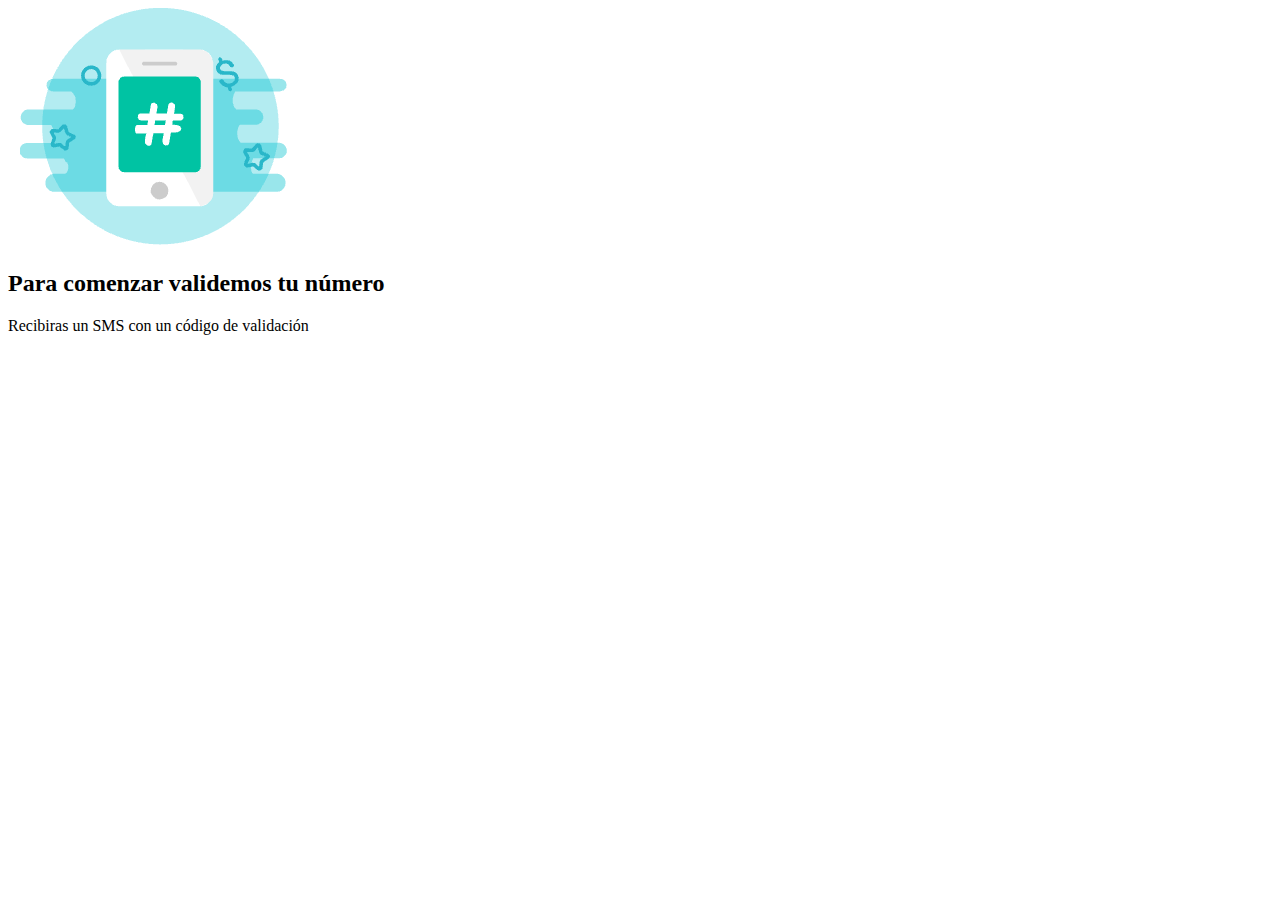
==== assets/views/vista2.html @ ec4abab6 "agregando materialize y un carrusel" ====
<!DOCTYPE html>
<html>
<head>
	<title>yap</title>
	<link rel="stylesheet" type="text/css" href="../static/materialize-css/dist/css/materialize.min.css">
</head>
<body>
<div class="container">
	<div class="row">
	<div class="col s12">
		<img src="../img/phone.png">
	</div>
	
	</div>
	<div class="row">
		<div class="col s12">
			<h2>Para comenzar validemos tu número</h2>
		</div>
	</div>
	<div class="row">
		<div class="col s12">
			<p>Recibiras un SMS con un código de validación</p>
		</div>
	</div>
</div>
<script type="text/javascript" src="static/jquery/dist/jquery.min.js"></script>
<script type="text/javascript" src="static/materialize-css/dist/js/materialize.min.js"></script>
<script type="text/javascript" src="static/js/main.js"></script>
</body>
</html>
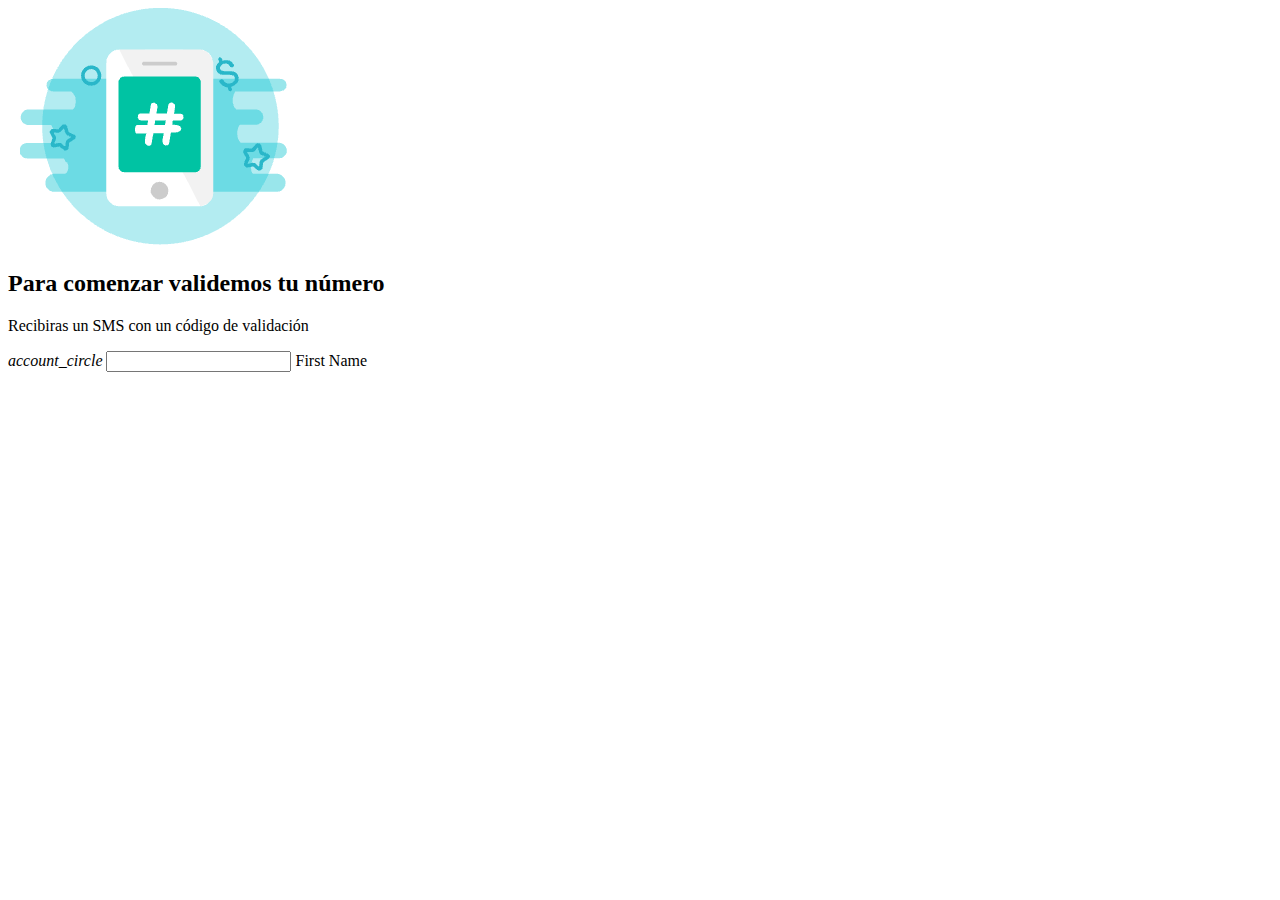
==== commit 84afeddf: "agregando cambios a vista 2" ====
--- a/assets/views/vista2.html
+++ b/assets/views/vista2.html
@@ -2,7 +2,7 @@
 <html>
 <head>
 	<title>yap</title>
-	<link rel="stylesheet" type="text/css" href="../static/materialize-css/dist/css/materialize.min.css">
+	<link rel="stylesheet" type="text/css" href="../materialize-css/dist/css/materialize.min.css">
 </head>
 <body>
 <div class="container">
@@ -22,9 +22,18 @@
 			<p>Recibiras un SMS con un código de validación</p>
 		</div>
 	</div>
+	  <div class="row">
+    <form class="col s12">
+        <div class="input-field col s6">
+          <i class="material-icons prefix">account_circle</i>
+          <input id="icon_prefix" type="text" class="validate">
+          <label for="icon_prefix">First Name</label>
+        </div> 
+    </form>
+  </div>
 </div>
-<script type="text/javascript" src="static/jquery/dist/jquery.min.js"></script>
-<script type="text/javascript" src="static/materialize-css/dist/js/materialize.min.js"></script>
-<script type="text/javascript" src="static/js/main.js"></script>
+<script type="text/javascript" src="../jquery/dist/jquery.min.js"></script>
+<script type="text/javascript" src="../materialize-css/dist/js/materialize.min.js"></script>
+<script type="text/javascript" src="../js/main.js"></script>
 </body>
 </html>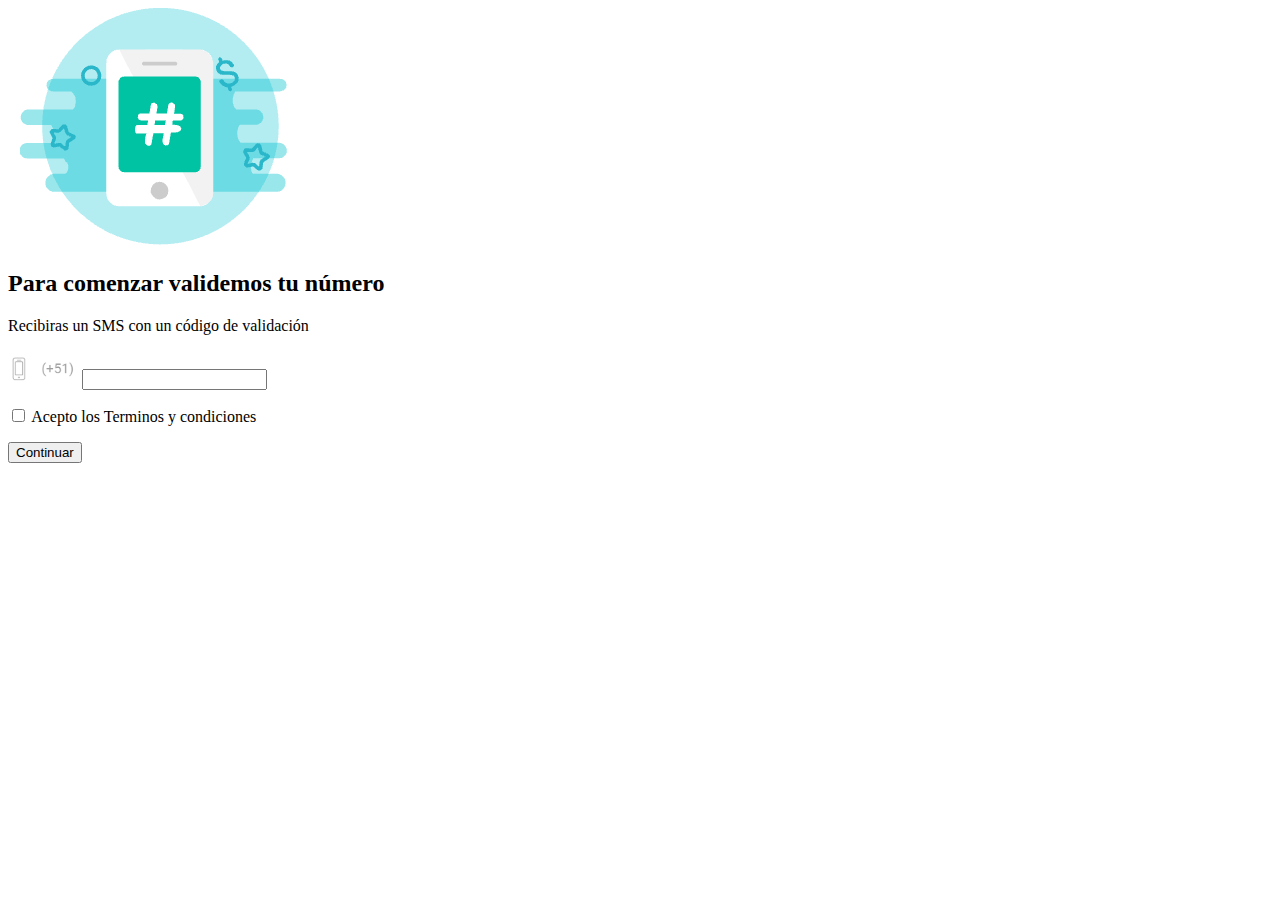
==== commit 0e5242c3: "terminando vista2" ====
--- a/assets/views/vista2.html
+++ b/assets/views/vista2.html
@@ -3,6 +3,7 @@
 <head>
 	<title>yap</title>
 	<link rel="stylesheet" type="text/css" href="../materialize-css/dist/css/materialize.min.css">
+	<link rel="stylesheet" href="../css/vista2.css">
 </head>
 <body>
 <div class="container">
@@ -10,7 +11,7 @@
 	<div class="col s12">
 		<img src="../img/phone.png">
 	</div>
-	
+
 	</div>
 	<div class="row">
 		<div class="col s12">
@@ -23,17 +24,31 @@
 		</div>
 	</div>
 	  <div class="row">
-    <form class="col s12">
-        <div class="input-field col s6">
-          <i class="material-icons prefix">account_circle</i>
+    <div class=" col s12">
+
+          <i class="material-icons prefix">
+						<img class="icono" src="../img/phoneandnumber.png">
+					</i>
           <input id="icon_prefix" type="text" class="validate">
-          <label for="icon_prefix">First Name</label>
-        </div> 
-    </form>
+          <label for="icon_prefix"></label>
+        </div>
+				<div class="row">
+					<div class="col s12">
+						<p><input type="checkbox" id="test5" />
+		<label for="test5">Acepto los  <span>Terminos y condiciones</span> </label>
+	</p>
+
+					</div>
+
+				</div>
+    </div>
+		<button class="btn waves-effect waves-light disabled" name="action" id="validando" >Continuar
+
+  </button>
   </div>
 </div>
 <script type="text/javascript" src="../jquery/dist/jquery.min.js"></script>
 <script type="text/javascript" src="../materialize-css/dist/js/materialize.min.js"></script>
-<script type="text/javascript" src="../js/main.js"></script>
+<script type="text/javascript" src="../js/validar.js"></script>
 </body>
-</html>+</html>
--- a/assets/css/vista2.css
+++ b/assets/css/vista2.css
@@ -0,0 +1,7 @@
+/*pantalla 2*/
+.input-field.col label{
+	left: 60px;
+}
+img.icono{
+	width: 70px;
+}
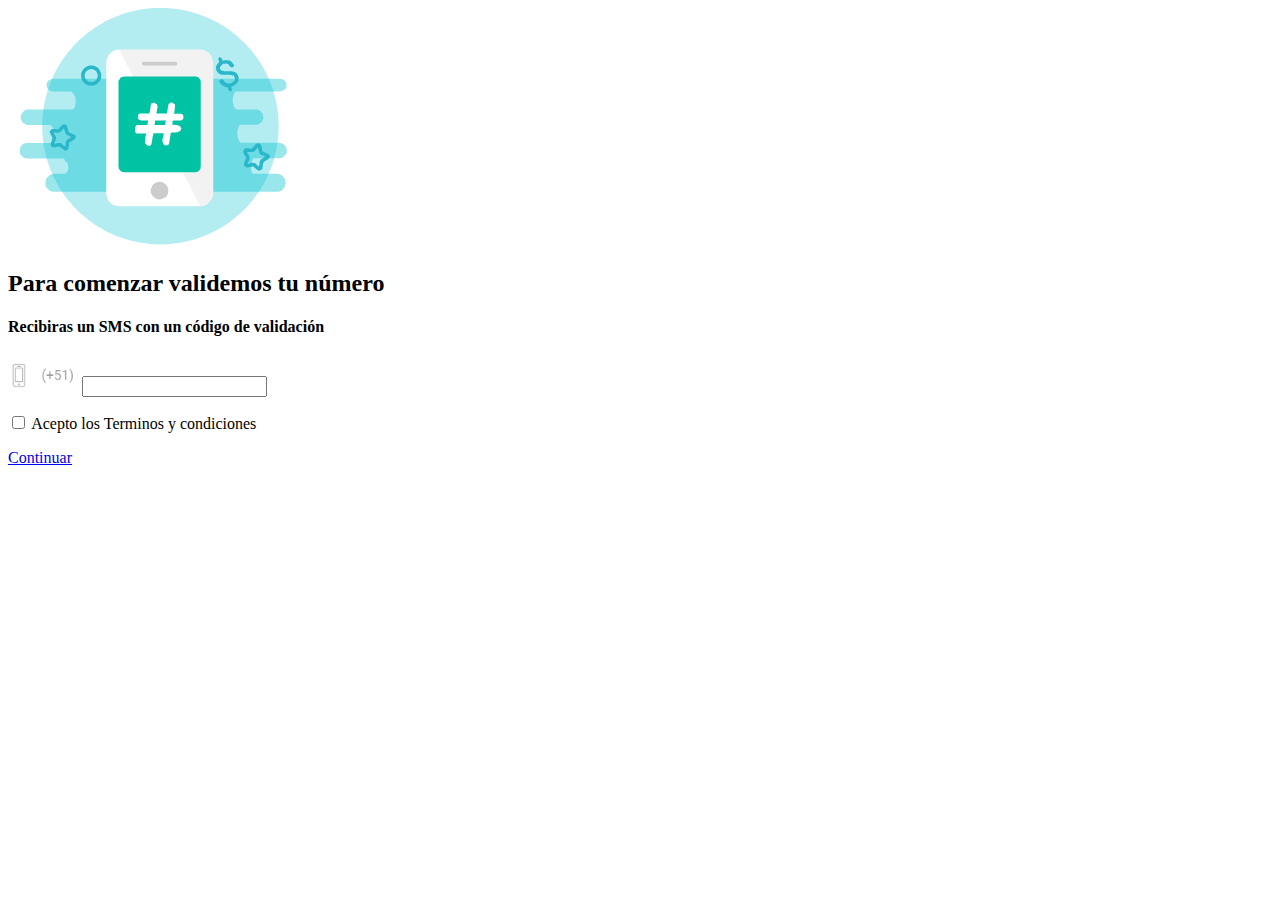
==== commit ea834291: "modificando vistas 2 y 3" ====
--- a/assets/views/vista2.html
+++ b/assets/views/vista2.html
@@ -8,43 +8,42 @@
 <body>
 <div class="container">
 	<div class="row">
-	<div class="col s12">
+	<div class="col s12 center">
 		<img src="../img/phone.png">
 	</div>
 
 	</div>
 	<div class="row">
-		<div class="col s12">
+		<div class="col s12 center">
 			<h2>Para comenzar validemos tu número</h2>
 		</div>
 	</div>
 	<div class="row">
-		<div class="col s12">
-			<p>Recibiras un SMS con un código de validación</p>
+		<div class="col s12 center">
+			<h4>Recibiras un SMS con un código de validación</h4>
 		</div>
 	</div>
 	  <div class="row">
-    <div class=" col s12">
-
+    	<div class=" col s12">
           <i class="material-icons prefix">
-						<img class="icono" src="../img/phoneandnumber.png">
-					</i>
+		  <img class="icono" src="../img/phoneandnumber.png"></i>
           <input id="icon_prefix" type="text" class="validate">
           <label for="icon_prefix"></label>
         </div>
-				<div class="row">
-					<div class="col s12">
-						<p><input type="checkbox" id="test5" />
-		<label for="test5">Acepto los  <span>Terminos y condiciones</span> </label>
-	</p>
+		<div class="row">
+			<div class="col s12">
+				<p><input type="checkbox" id="test5" />
+				<label for="test5">Acepto los  <span>Terminos y condiciones</span> </label></p>
+			</div>
+		</div>
+    	</div>
+    	<div class="row">
+    		<div class="col s12 center">
+    			<a class="btn waves-effect waves-light disabled" name="action" id="validando" href="vista3.html" >Continuar</a>
+    		</div>
+    	</div>
 
-					</div>
-
-				</div>
-    </div>
-		<button class="btn waves-effect waves-light disabled" name="action" id="validando" >Continuar
-
-  </button>
+		
   </div>
 </div>
 <script type="text/javascript" src="../jquery/dist/jquery.min.js"></script>
